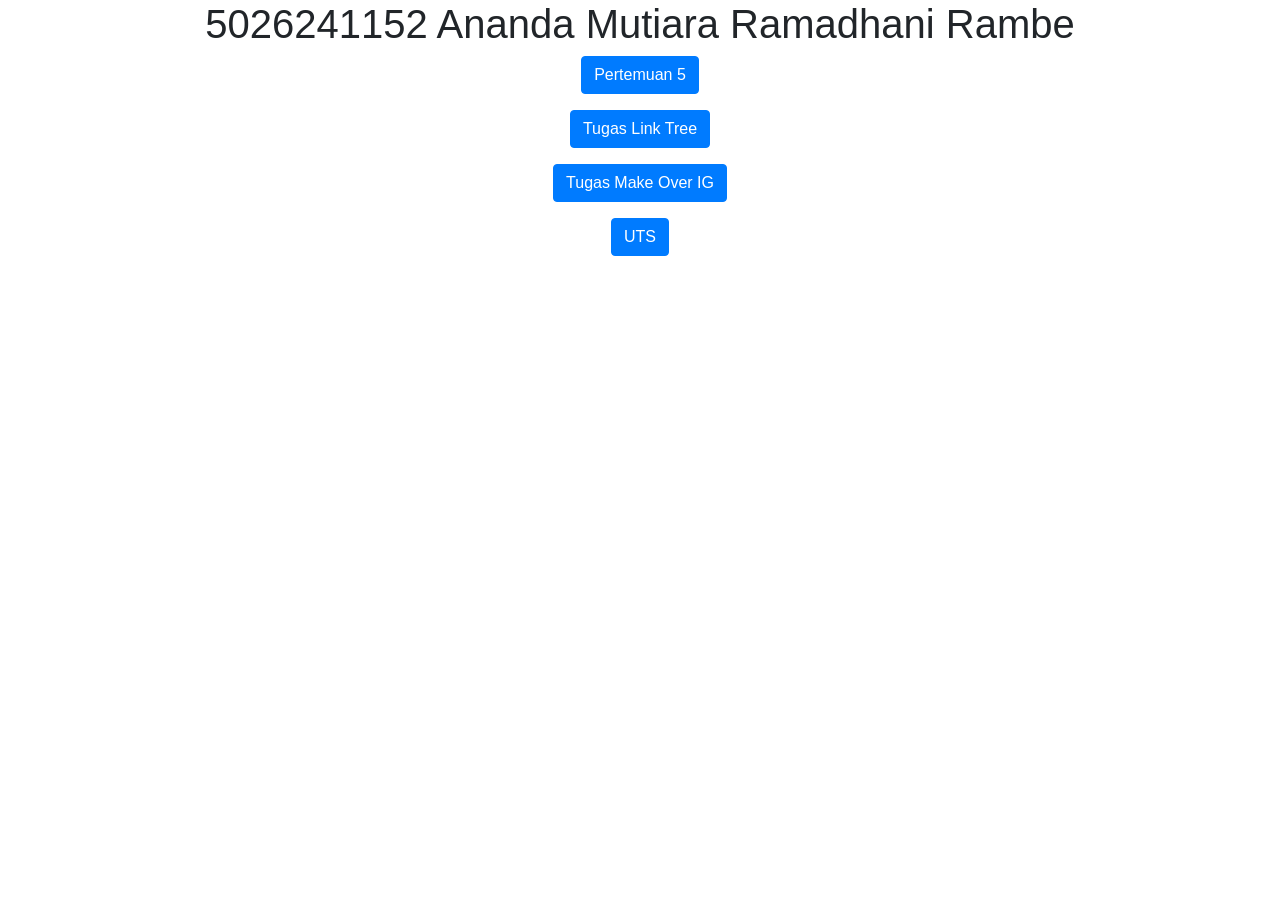
==== index.html @ 4732b0ea "pertemuan 5 kelas A" ====
<!DOCTYPE html>
<html lang="en">

<head>
    <title>5026241152</title>
    <meta charset="utf-8">
    <meta name="viewport" content="width=device-width, initial-scale=1">
    <link rel="stylesheet" href="https://cdn.jsdelivr.net/npm/bootstrap@4.6.2/dist/css/bootstrap.min.css">
    <script src="https://cdn.jsdelivr.net/npm/jquery@3.7.1/dist/jquery.slim.min.js"></script>
    <script src="https://cdn.jsdelivr.net/npm/popper.js@1.16.1/dist/umd/popper.min.js"></script>
    <script src="https://cdn.jsdelivr.net/npm/bootstrap@4.6.2/dist/js/bootstrap.bundle.min.js"></script>
</head>

<body>

    <div class="container">
        <center>
            <h1>5026241152 Ananda Mutiara Ramadhani Rambe</h1>
            <p>
                <a href="pertemuan5.html" target="_blank" class="btn btn-primary">
                    Pertemuan 5
                </a>
            </p>
            <p>
                <a href="" target="_blank" class="btn btn-primary">
                    Tugas Link Tree
                </a>
            </p>
            <p>
                <a href="" target="_blank" class="btn btn-primary">
                    Tugas Make Over IG
                </a>
            </p>
            <p>
                <a href="" target="_blank" class="btn btn-primary">
                    UTS
                </a>
            </p>
        </center>
    </div>
</body>

</html>
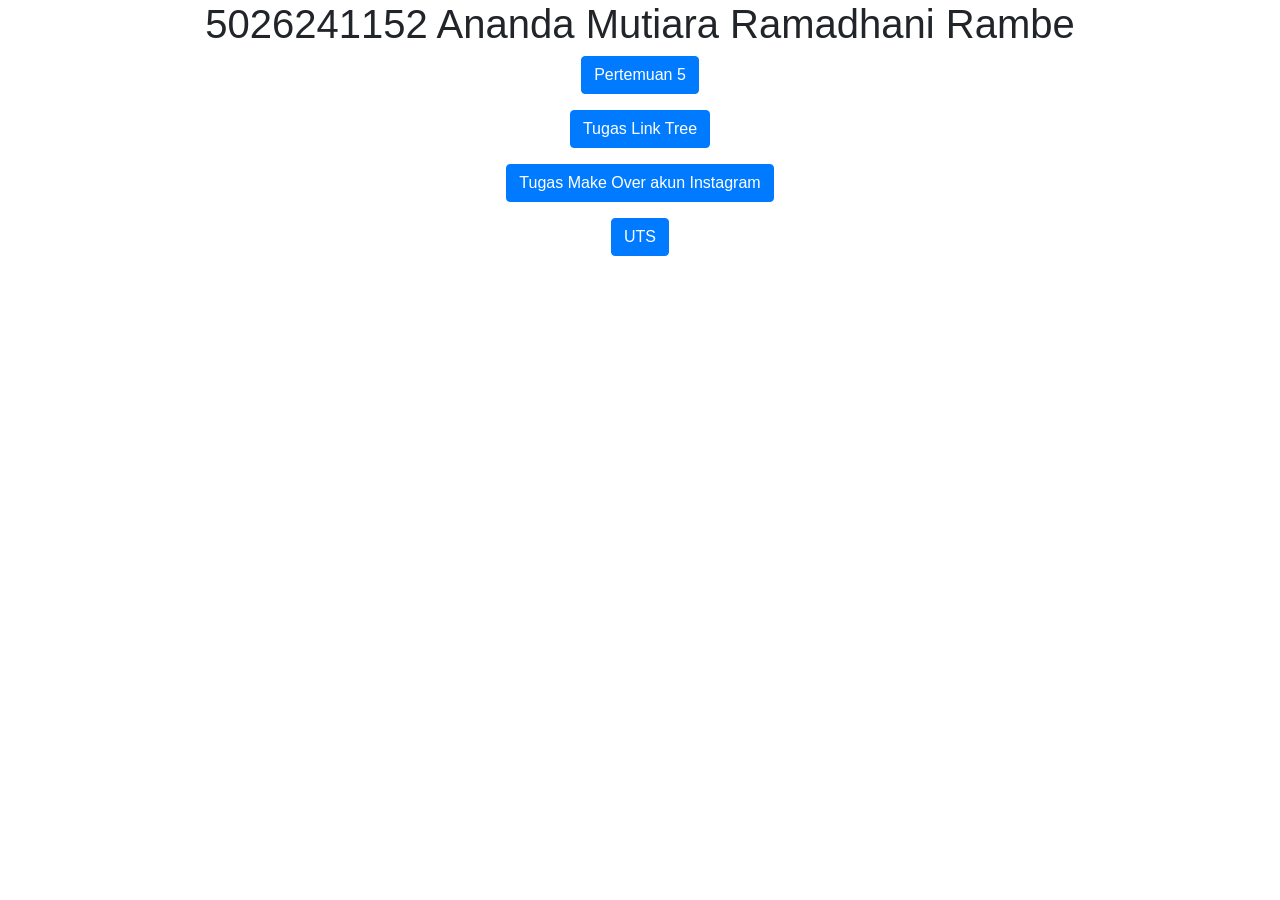
==== commit 8e124883: "tugas pertemuan 5" ====
--- a/index.html
+++ b/index.html
@@ -22,13 +22,13 @@
                 </a>
             </p>
             <p>
-                <a href="" target="_blank" class="btn btn-primary">
+                <a href="tugaspertemuan5.html" target="_blank" class="btn btn-primary">
                     Tugas Link Tree
                 </a>
             </p>
             <p>
                 <a href="" target="_blank" class="btn btn-primary">
-                    Tugas Make Over IG
+                    Tugas Make Over akun Instagram
                 </a>
             </p>
             <p>
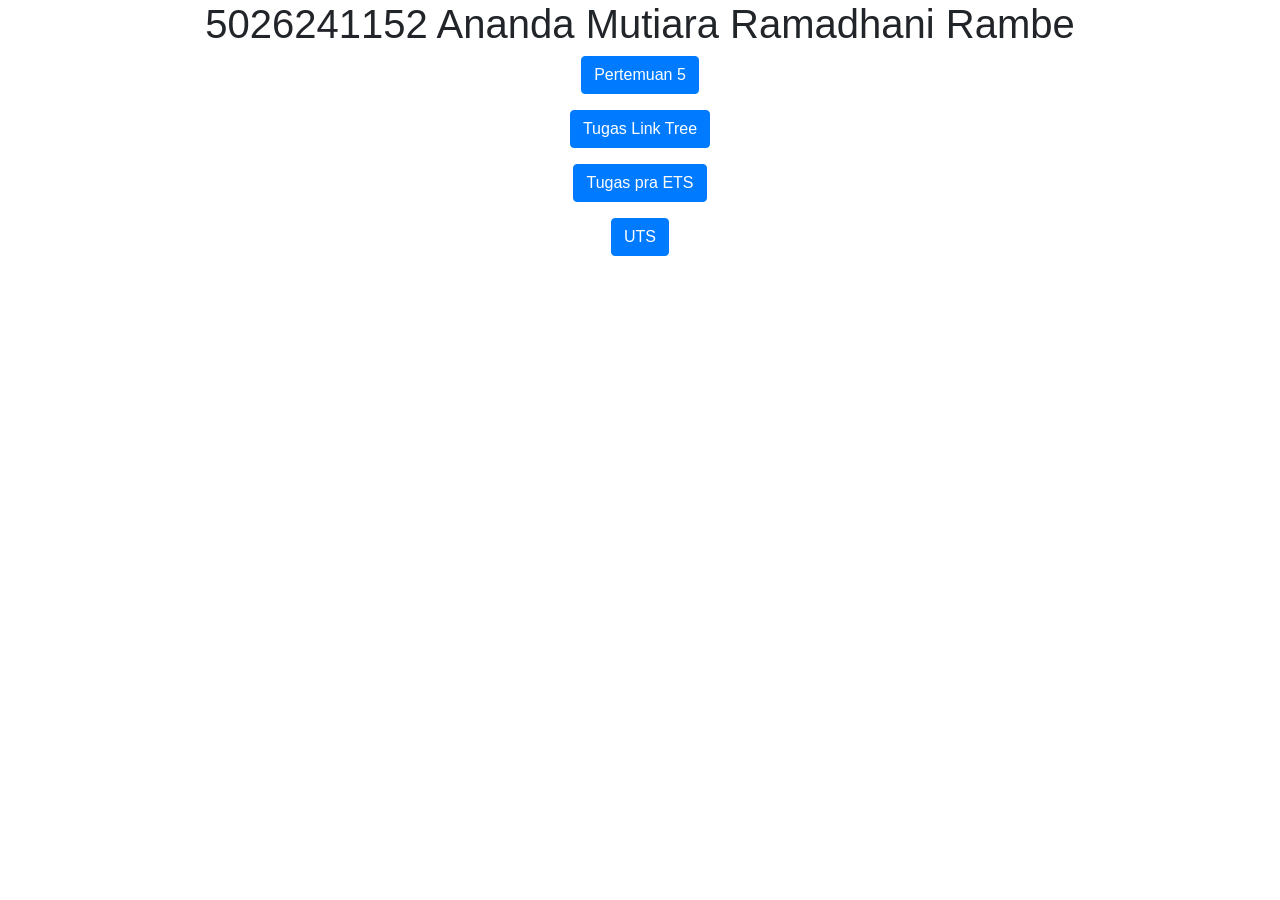
==== commit 73035a9e: "Tugas pra ETS" ====
--- a/index.html
+++ b/index.html
@@ -27,8 +27,8 @@
                 </a>
             </p>
             <p>
-                <a href="" target="_blank" class="btn btn-primary">
-                    Tugas Make Over akun Instagram
+                <a href="tugas_ets.html" target="_blank" class="btn btn-primary">
+                    Tugas pra ETS
                 </a>
             </p>
             <p>
